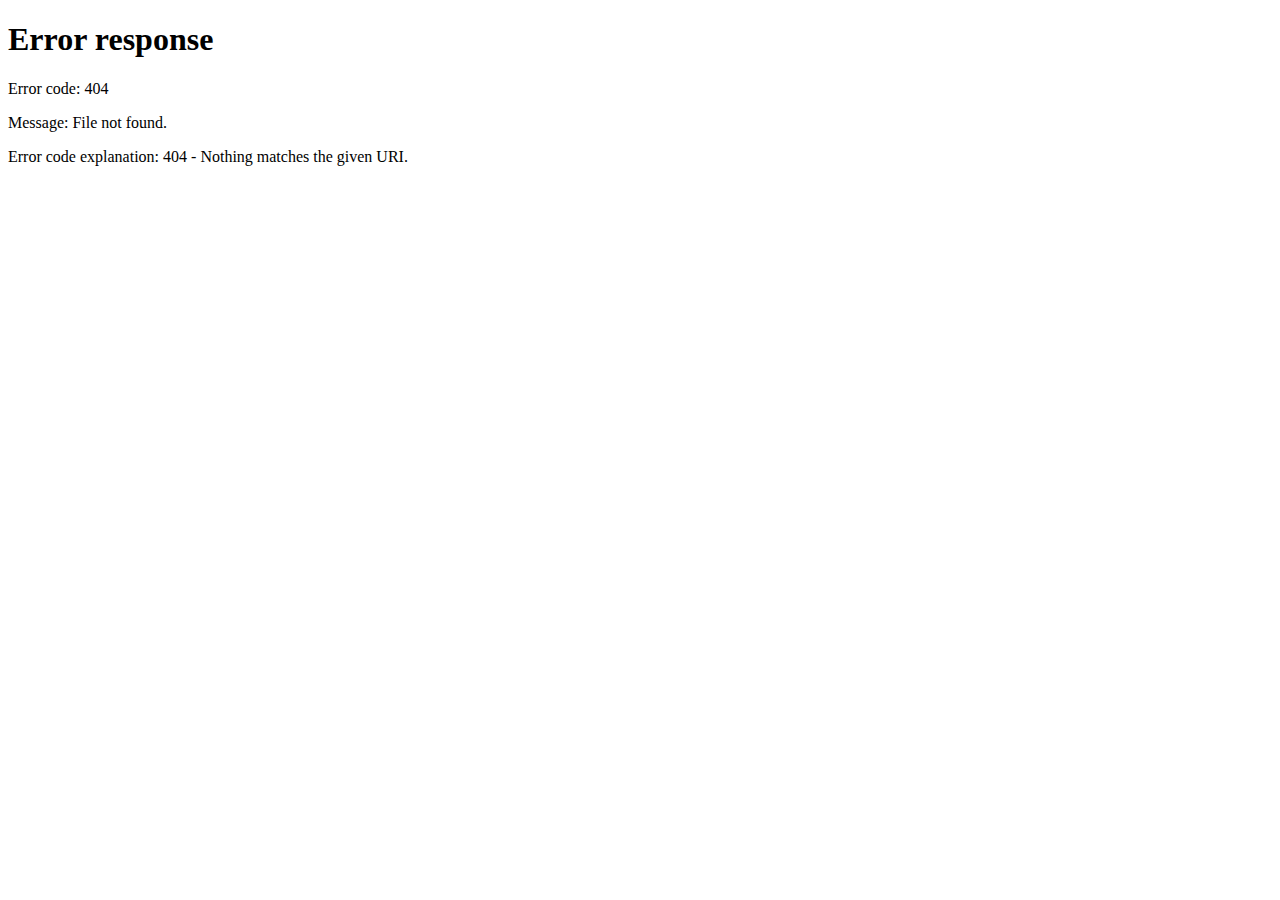
==== index.html @ 5398b7d3 "Create index.html" ====
<!DOCTYPE html>
<html lang="vi">
<head>
    <meta charset="UTF-8">
    <meta name="viewport" content="width=device-width, initial-scale=1.0">
    <meta http-equiv="refresh" content="0; URL=/user/">
    <title>Chuyển hướng...</title>
    <style>
        body {
            font-family: Arial, sans-serif;
            text-align: center;
            padding: 50px;
        }
    </style>
</head>
<body>
    <h2>Đang chuyển hướng đến trang tìm kiếm câu hỏi...</h2>
    <p>Nếu bạn không được chuyển hướng tự động, hãy <a href="/user/">bấm vào đây</a>.</p>
</body>
</html>
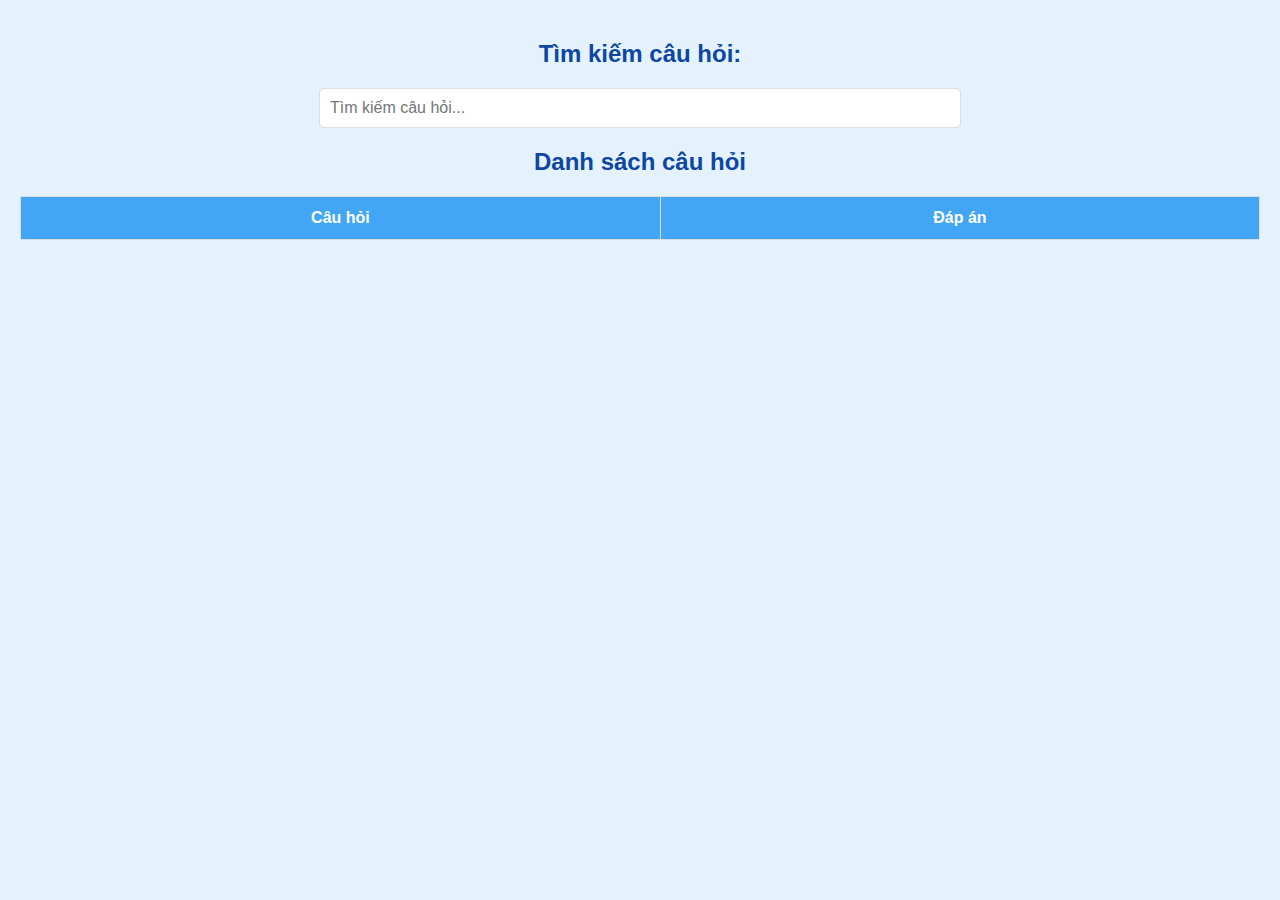
==== commit 29cbcaea: "Update index.html" ====
--- a/index.html
+++ b/index.html
@@ -2,19 +2,10 @@
 <html lang="vi">
 <head>
     <meta charset="UTF-8">
-    <meta name="viewport" content="width=device-width, initial-scale=1.0">
     <meta http-equiv="refresh" content="0; URL=/user/">
     <title>Chuyển hướng...</title>
-    <style>
-        body {
-            font-family: Arial, sans-serif;
-            text-align: center;
-            padding: 50px;
-        }
-    </style>
 </head>
 <body>
-    <h2>Đang chuyển hướng đến trang tìm kiếm câu hỏi...</h2>
-    <p>Nếu bạn không được chuyển hướng tự động, hãy <a href="/user/">bấm vào đây</a>.</p>
+    <p>Đang chuyển hướng đến trang tìm kiếm câu hỏi...</p>
 </body>
 </html>
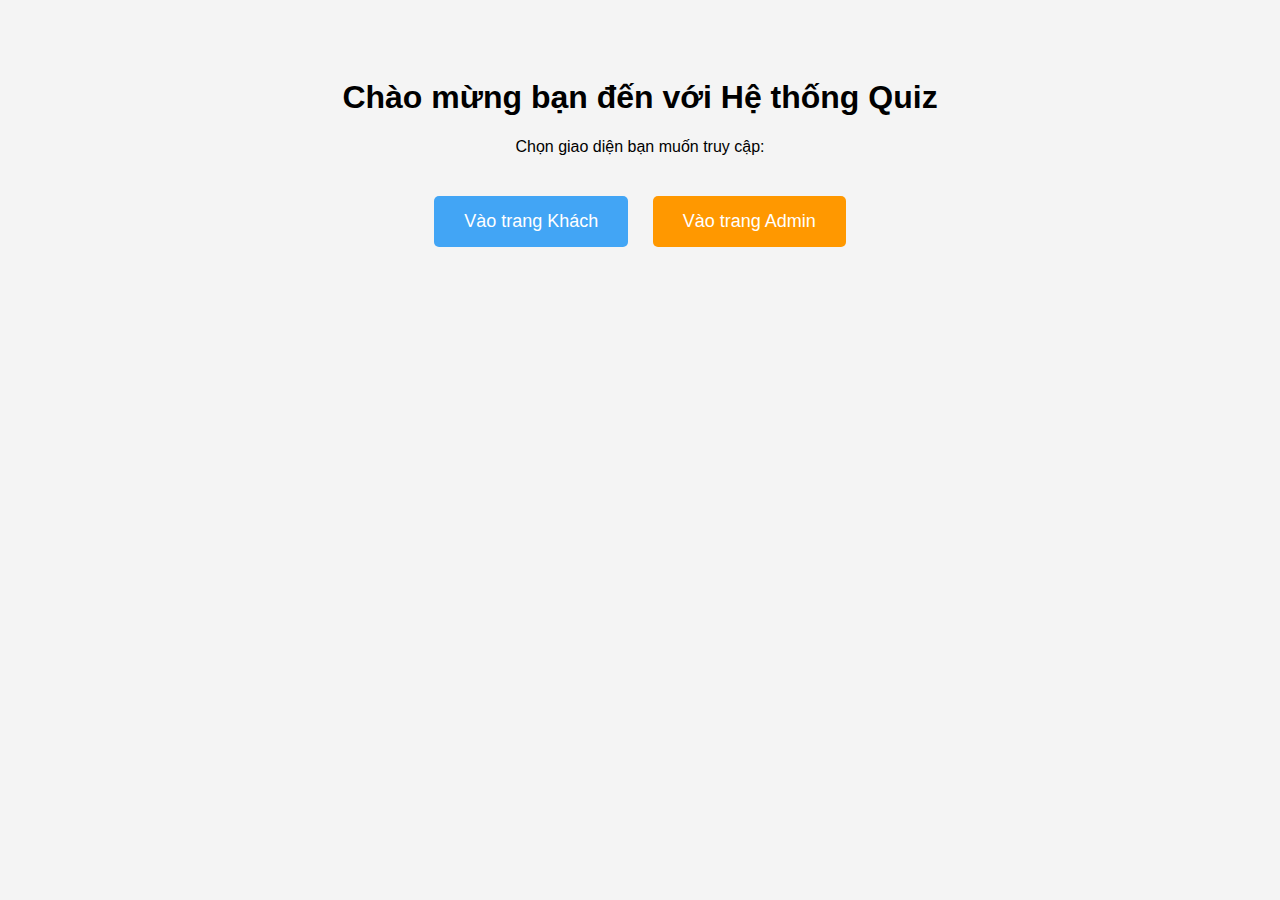
==== commit 01809e42: "Update index.html" ====
--- a/index.html
+++ b/index.html
@@ -2,10 +2,52 @@
 <html lang="vi">
 <head>
     <meta charset="UTF-8">
-    <meta http-equiv="refresh" content="0; URL=/user/">
-    <title>Chuyển hướng...</title>
+    <meta name="viewport" content="width=device-width, initial-scale=1.0">
+    <title>Chọn giao diện</title>
+    <style>
+        body {
+            font-family: Arial, sans-serif;
+            text-align: center;
+            padding: 50px;
+            background-color: #f4f4f4;
+        }
+        .button-container {
+            margin-top: 30px;
+        }
+        .button {
+            display: inline-block;
+            padding: 15px 30px;
+            margin: 10px;
+            font-size: 18px;
+            text-decoration: none;
+            color: white;
+            border-radius: 5px;
+            cursor: pointer;
+            transition: 0.3s;
+        }
+        .user-btn {
+            background-color: #42a5f5;
+        }
+        .user-btn:hover {
+            background-color: #1e88e5;
+        }
+        .admin-btn {
+            background-color: #ff9800;
+        }
+        .admin-btn:hover {
+            background-color: #e68900;
+        }
+    </style>
 </head>
 <body>
-    <p>Đang chuyển hướng đến trang tìm kiếm câu hỏi...</p>
+
+    <h1>Chào mừng bạn đến với Hệ thống Quiz</h1>
+    <p>Chọn giao diện bạn muốn truy cập:</p>
+
+    <div class="button-container">
+        <a href="/user/" class="button user-btn">Vào trang Khách</a>
+        <a href="/admin/" class="button admin-btn">Vào trang Admin</a>
+    </div>
+
 </body>
 </html>
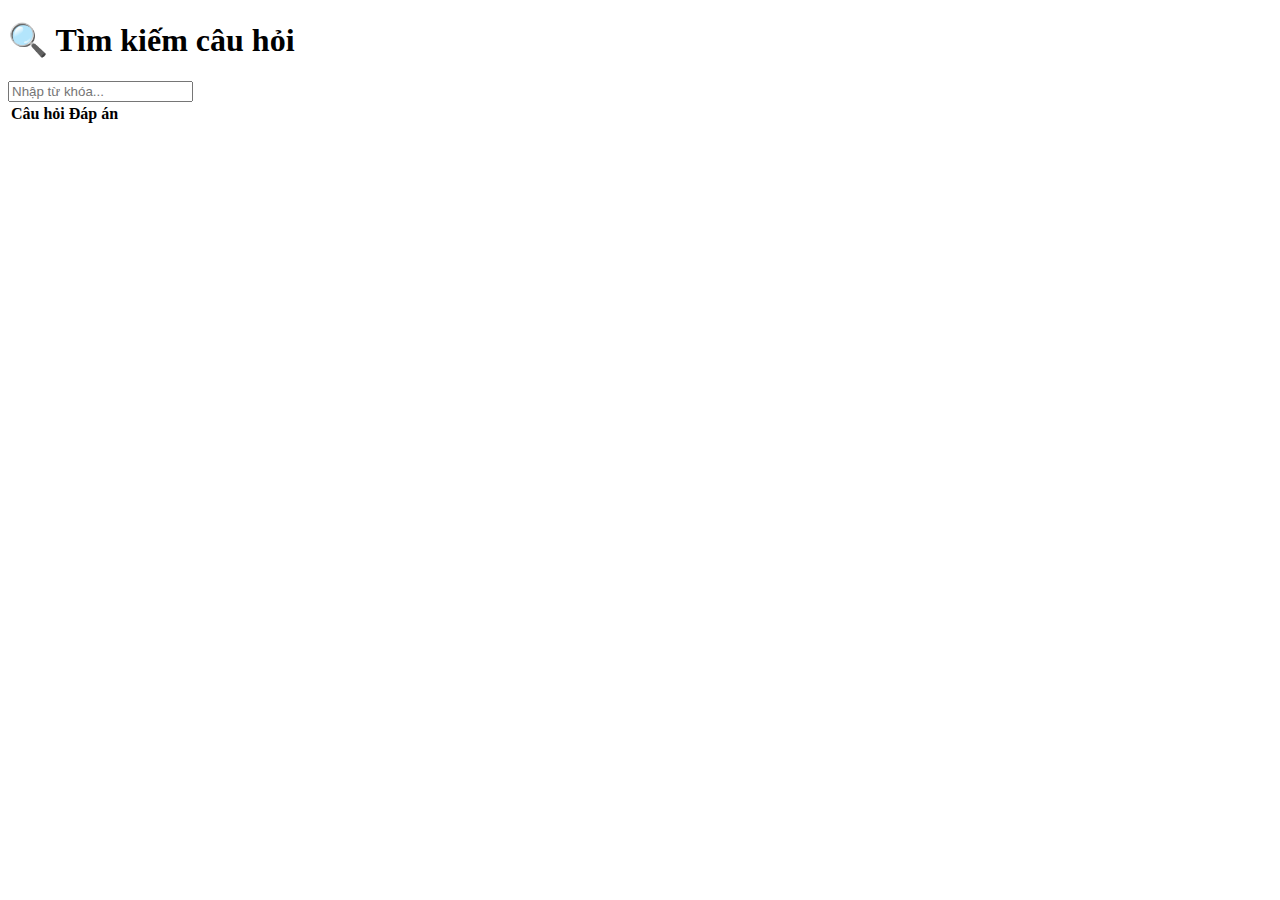
==== commit 7b7e55fa: "Update index.html" ====
--- a/index.html
+++ b/index.html
@@ -3,51 +3,26 @@
 <head>
     <meta charset="UTF-8">
     <meta name="viewport" content="width=device-width, initial-scale=1.0">
-    <title>Chọn giao diện</title>
-    <style>
-        body {
-            font-family: Arial, sans-serif;
-            text-align: center;
-            padding: 50px;
-            background-color: #f4f4f4;
-        }
-        .button-container {
-            margin-top: 30px;
-        }
-        .button {
-            display: inline-block;
-            padding: 15px 30px;
-            margin: 10px;
-            font-size: 18px;
-            text-decoration: none;
-            color: white;
-            border-radius: 5px;
-            cursor: pointer;
-            transition: 0.3s;
-        }
-        .user-btn {
-            background-color: #42a5f5;
-        }
-        .user-btn:hover {
-            background-color: #1e88e5;
-        }
-        .admin-btn {
-            background-color: #ff9800;
-        }
-        .admin-btn:hover {
-            background-color: #e68900;
-        }
-    </style>
+    <title>Quiz Hỏi Đáp</title>
+    <link rel="stylesheet" href="style.css">
 </head>
 <body>
 
-    <h1>Chào mừng bạn đến với Hệ thống Quiz</h1>
-    <p>Chọn giao diện bạn muốn truy cập:</p>
+    <h1>🔍 Tìm kiếm câu hỏi</h1>
+    <input type="text" id="search" placeholder="Nhập từ khóa..." onkeyup="searchQuestion()">
 
-    <div class="button-container">
-        <a href="/user/" class="button user-btn">Vào trang Khách</a>
-        <a href="/admin/" class="button admin-btn">Vào trang Admin</a>
-    </div>
+    <table>
+        <thead>
+            <tr>
+                <th>Câu hỏi</th>
+                <th>Đáp án</th>
+            </tr>
+        </thead>
+        <tbody id="questionList">
+            <!-- Câu hỏi sẽ được hiển thị ở đây -->
+        </tbody>
+    </table>
 
+    <script src="script.js"></script>
 </body>
 </html>
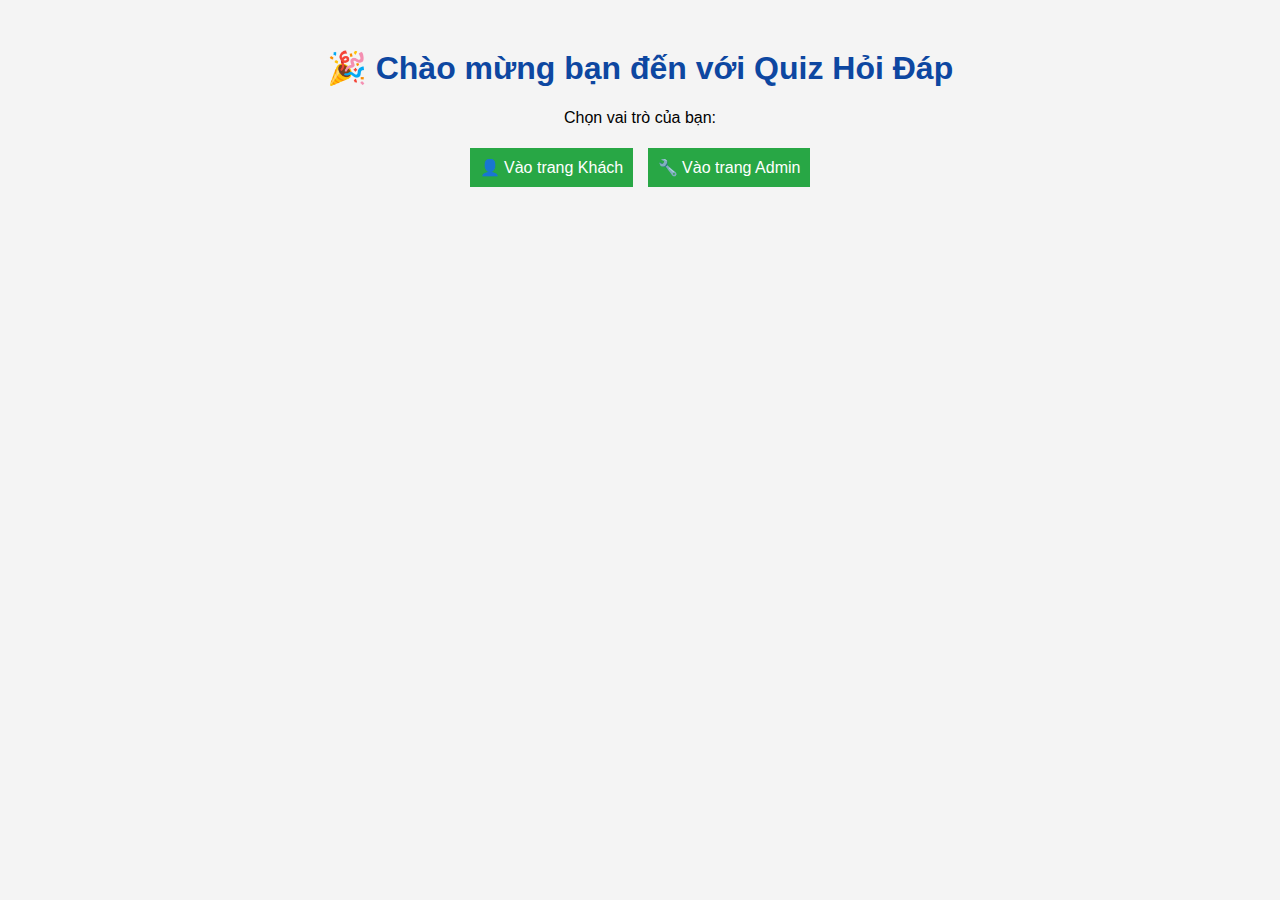
==== commit 41fb71e7: "Search Quiz" ====
--- a/index.html
+++ b/index.html
@@ -1,28 +1,18 @@
-<!DOCTYPE html>
-<html lang="vi">
-<head>
-    <meta charset="UTF-8">
-    <meta name="viewport" content="width=device-width, initial-scale=1.0">
-    <title>Quiz Hỏi Đáp</title>
-    <link rel="stylesheet" href="style.css">
-</head>
-<body>
-
-    <h1>🔍 Tìm kiếm câu hỏi</h1>
-    <input type="text" id="search" placeholder="Nhập từ khóa..." onkeyup="searchQuestion()">
-
-    <table>
-        <thead>
-            <tr>
-                <th>Câu hỏi</th>
-                <th>Đáp án</th>
-            </tr>
-        </thead>
-        <tbody id="questionList">
-            <!-- Câu hỏi sẽ được hiển thị ở đây -->
-        </tbody>
-    </table>
-
-    <script src="script.js"></script>
-</body>
-</html>
+<!DOCTYPE html>
+<html lang="vi">
+<head>
+    <meta charset="UTF-8">
+    <meta name="viewport" content="width=device-width, initial-scale=1.0">
+    <title>Quiz App</title>
+    <link rel="stylesheet" href="style.css">
+</head>
+<body>
+
+    <h1>🎉 Chào mừng bạn đến với Quiz Hỏi Đáp</h1>
+    <p>Chọn vai trò của bạn:</p>
+
+    <a href="user/user.html"><button>👤 Vào trang Khách</button></a>
+    <a href="admin/admin.html"><button>🔧 Vào trang Admin</button></a>
+
+</body>
+</html>
--- a/style.css
+++ b/style.css
@@ -0,0 +1,52 @@
+body {
+    font-family: Arial, sans-serif;
+    text-align: center;
+    padding: 20px;
+    background-color: #f4f4f4;
+}
+
+h1, h2 {
+    color: #0d47a1;
+}
+
+input, button {
+    padding: 10px;
+    margin: 5px;
+    font-size: 16px;
+}
+
+table {
+    width: 80%;
+    margin: 20px auto;
+    border-collapse: collapse;
+}
+
+th, td {
+    padding: 10px;
+    border: 1px solid #ddd;
+    text-align: center;
+}
+
+th {
+    background-color: #42a5f5;
+    color: white;
+}
+
+button {
+    background-color: #28a745;
+    color: white;
+    border: none;
+    cursor: pointer;
+}
+
+button:hover {
+    background-color: #218838;
+}
+
+.delete-btn {
+    background-color: #f44336;
+}
+
+.delete-btn:hover {
+    background-color: #d32f2f;
+}
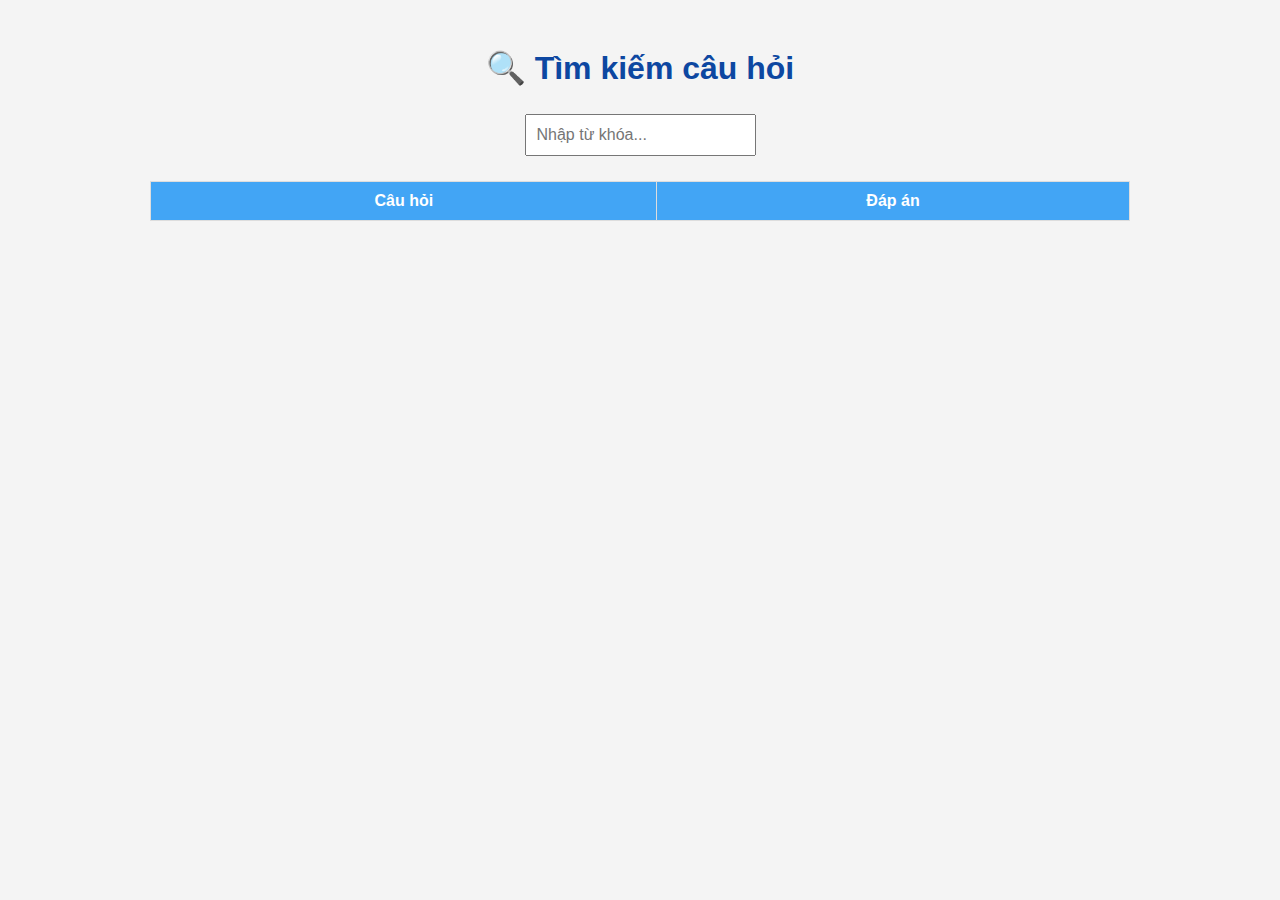
==== commit c3366eff: "Update index.html" ====
--- a/index.html
+++ b/index.html
@@ -3,16 +3,10 @@
 <head>
     <meta charset="UTF-8">
     <meta name="viewport" content="width=device-width, initial-scale=1.0">
-    <title>Quiz App</title>
-    <link rel="stylesheet" href="style.css">
+    <meta http-equiv="refresh" content="0; URL=/user/">
+    <title>Đang chuyển hướng...</title>
 </head>
 <body>
-
-    <h1>🎉 Chào mừng bạn đến với Quiz Hỏi Đáp</h1>
-    <p>Chọn vai trò của bạn:</p>
-
-    <a href="user/user.html"><button>👤 Vào trang Khách</button></a>
-    <a href="admin/admin.html"><button>🔧 Vào trang Admin</button></a>
-
+    <p>🔄 Đang chuyển hướng đến trang User... Nếu không tự động chuyển, hãy <a href="/user/">bấm vào đây</a>.</p>
 </body>
 </html>
